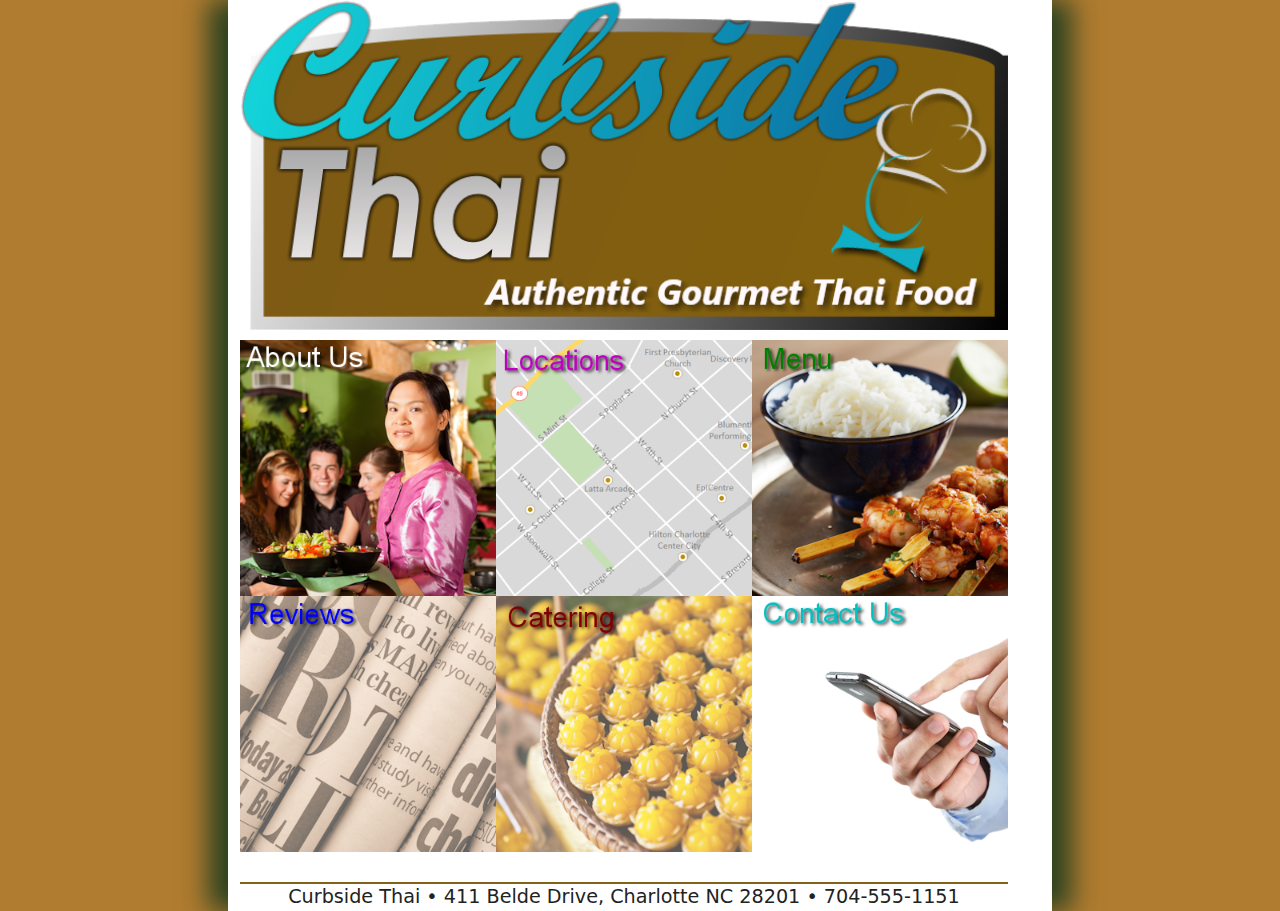
==== index.html @ 914c6540 "Initial commit" ====
<!DOCTYPE html>
<html>
<head>
	<title>Curbside Thai</title>
	<meta charset="utf-8">
	<meta name="viewport" content="width=divice-width, initial-scale=1">
	<link rel="stylesheet" type="text/css" href="css/base.css">
	<link rel="stylesheet" type="text/css" href="css/layout1.css">
</head>
<body>
	<header>
		<img src="img/logo.png" alt="Curbside Thai">
	</header>
	<nav>
		<a href="about.html"><img src="img/about.png" alt="About Us"></a>
		<a href="img/locations.html"><img src="img/locations.png" alt="Locations"></a>
		<a href="menu.html"><img src="img/menu.png" alt="Menu"></a>
		<a href="reviews.html"><img src="img/reviews.png" alt="Reviews"></a>
		<a href="catering.html"><img src="img/catering.png" alt="Catering"></a>
		<a href="contact.html"><img src="img/contact.png" alt="Contact Us"></a>
	</nav>
	<footer>
		Curbside Thai &#8226; 411 Belde Drive, Charlotte NC 28201 &#8226; 704-555-1151
	</footer>
</body>
</html>
---- css/base.css ----
/*
   New Perspectives on HTML5 and CSS3, 7th Edition
   Tutorial 1
   Tutorial Case
   Filename: base.css

   This file contains the base styles used by all pages in the website

*/


/* =============================================
	HTML5 structural elements
   =============================================
*/

article, aside, details, dl, figcaption, figure, footer, header, hgroup, main, nav, section {
	display: block;
}


/* =============================================
	Default colors, margins and sizing
   =============================================
*/

html {
	font-size: 100%;
	-webkit-text-size-adjust: 100%;
	-ms-text-size-adjust: 100%;
}
html, button, input, select, textarea {
	font-family: serif;
	color: #222;
}
body {
	margin: 0;
	font-size: 1em;
	line-height: 1.4;
}


/* =============================================
	Hypertext links
   =============================================
*/

a {
	color: #00e;
}
a:visited {
	color: #551a8b;
}
a:hover {
	color: #06e;
}
a:focus {
	outline: thin dotted;
}
a:hover, a:active {
	outline: 0;
}


/* =============================================
	Default font styles
   =============================================
*/

abbr[title] {
	border-bottom: 1px dotted;
}
b, strong {
	font-weight: bold;
}
blockquote {
	margin: 1em 40px;
}
dfn {
	font-style: italic;
}
hr {
	display: block;
	height: 1px;
	border: 0;
	border-top: 1px solid #ccc;
	margin: 1em 0;
	padding: 0;
}
ins {
	background: #ff9;
	color: #000;
	text-decoration: none;
}
mark {
	background: #ff0;
	color: #000;
	font-style: italic;
	font-weight: bold;
}
pre, code, kbd, samp {
	font-family: monospace, serif;
	_font-family: 'courier new', monospace;
	font-size: 1em;
}
pre {
	white-space: pre;
	white-space: pre-wrap;
	word-wrap: break-word;
}

small {
	font-size: 85%;
}
sub, sup {
	font-size: 75%;
	line-height: 0;
	position: relative;
	vertical-align: baseline;
}
sup {
	top: -0.5em;
}
sub {
	bottom: -0.25em;
}


/* =============================================
	Default list styles
   =============================================
*/

ul, ol {
	margin: 1em 0;
	padding: 0 0 0 40px;
}
dd {
	margin: 0 0 0 40px;
}
nav ul, nav ol {
	list-style: none;
	list-style-image: none;
	margin: 0;
	padding: 0;
}


/* =============================================
	Default styles for images and media
   =============================================
*/

img {
	border: 0;
	-ms-interpolation-mode: bicubic;
	vertical-align: middle;
}
figure {
	margin: 0;
}
audio, canvas, video {
	display: inline-block;
}


/* =============================================
	Default styles for web forms
   =============================================
*/

form {
	margin: 0;
}
fieldset {
	border: 0;
	margin: 0;
	padding: 0;
}
label {
	cursor: pointer;
}
legend {
	border: 0;
	padding: 0;
	white-space: normal;
}
button, input, select, textarea {
	font-size: 100%;
	margin: 0;
	vertical-align: baseline;
}
button, input {
	line-height: normal;
}
button, input[type="button"], input[type="reset"], input[type="submit"] {
	cursor: pointer;
	-webkit-appearance: button;
}
button[disabled], input[disabled] {
	cursor: default;
}
input[type="checkbox"], input[type="radio"] {
	box-sizing: border-box;
	padding: 0;
}
input[type="search"] {
	-webkit-appearance: textfield;
	-moz-box-sizing: content-box;
	-webkit-box-sizing: content-box;
	box-sizing: content-box;
}
input[type="search"]::-webkit-search-decoration, input[type="search"]::-webkit-search-cancel-button {
-webkit-appearance: none;
}
button::-moz-focus-inner, input::-moz-focus-inner {
border: 0;
padding: 0;
}
textarea {
	overflow: auto;
	vertical-align: top;
	resize: vertical;
}



/* =============================================
	Default styles for web tables
   =============================================
*/

table {
	border-collapse: collapse;
	border-spacing: 0;
}
td, th {
	vertical-align: top;
}
---- css/layout1.css ----
@charset "utf-8";

html {
	height: 100%;
}
img, object, embed, video {
	max-width: 100%;
}
header {
	margin-bottom: 10px;
	width: 96%;
}

header img {
	width: 100%;
}

body {
	margin-left: auto;
	margin-right: auto;
	width: 81.9%;
	padding-left: 4.55%;
	padding-right: 4.55%;
	clear: none;
	float: none;
	min-height: 100%;
}

nav a {
	clear: both;
	margin-left: 0;
	width: 96%;
	float: left;
	display: block;
	height: 50px;
	overflow: hidden;
	margin-bottom: 5px;
}

nav a:last-of-type {
	margin-bottom: 30px;
}

nav a img {
	display: block;
	width: 100%;
}

footer {
	width: 96%;
	clear: left;
	text-align: center;
	font-size: 0.45em;
	margin-top: 30px;
	border-top: 2px solid rgba(128,98,26,1.00);
	font-family: Segoe, "Segoe UI", "DejaVu Sans", "Trebuchet MS", Verdana, sans-serif;
}

@media only screen and (min-width: 481px) {
	body {
		width: 91.14%;
		padding-left: 0.93%;
		padding-right: 0.93%;
		clear: none;
		float: none;
		margin-left: auto;
	}

	nav a {
		width: 32%;
		height: auto;
		float: left;
		clear: none;
		overflow: visible;
		margin-bottom: 0px;
	}

	nav a img {
		width: 100%;
		height: 100%;
	}

	nav a:nth-of-type(4) {
		clear: left;
	}

	footer {
		font-size: 0.8em;
	}
}

@media only screen and (min-width: 769px) {
	html {
		background-color: rgba(176,124,48,1.00);
		margin: 0px auto;
	}

	body {
		width: 88.2%;
		max-width: 800px;
		padding-left: 0.9%;
		padding-right: 0.9%;
		margin: auto;
		clear: none;
		float: none;
		margin-left: auto;
		background-color: white;
		-moz-box-shadow: rgba(31, 61, 31, 0.9) 20px 0px 25px,  rgba(31, 61, 31, 0.9) -20px 0px 25px;
		-webkit-box-shadow: rgba(31, 61, 31, 0.9) 20px 0px 25px,  rgba(31, 61, 31, 0.9) -20px 0px 25px;
		box-shadow: rgba(31, 61, 31, 0.9) 20px 0px 25px,  rgba(31, 61, 31, 0.9) -20px 0px 25px
	}

	footer {
		font-size: 1.2em;
	}
}
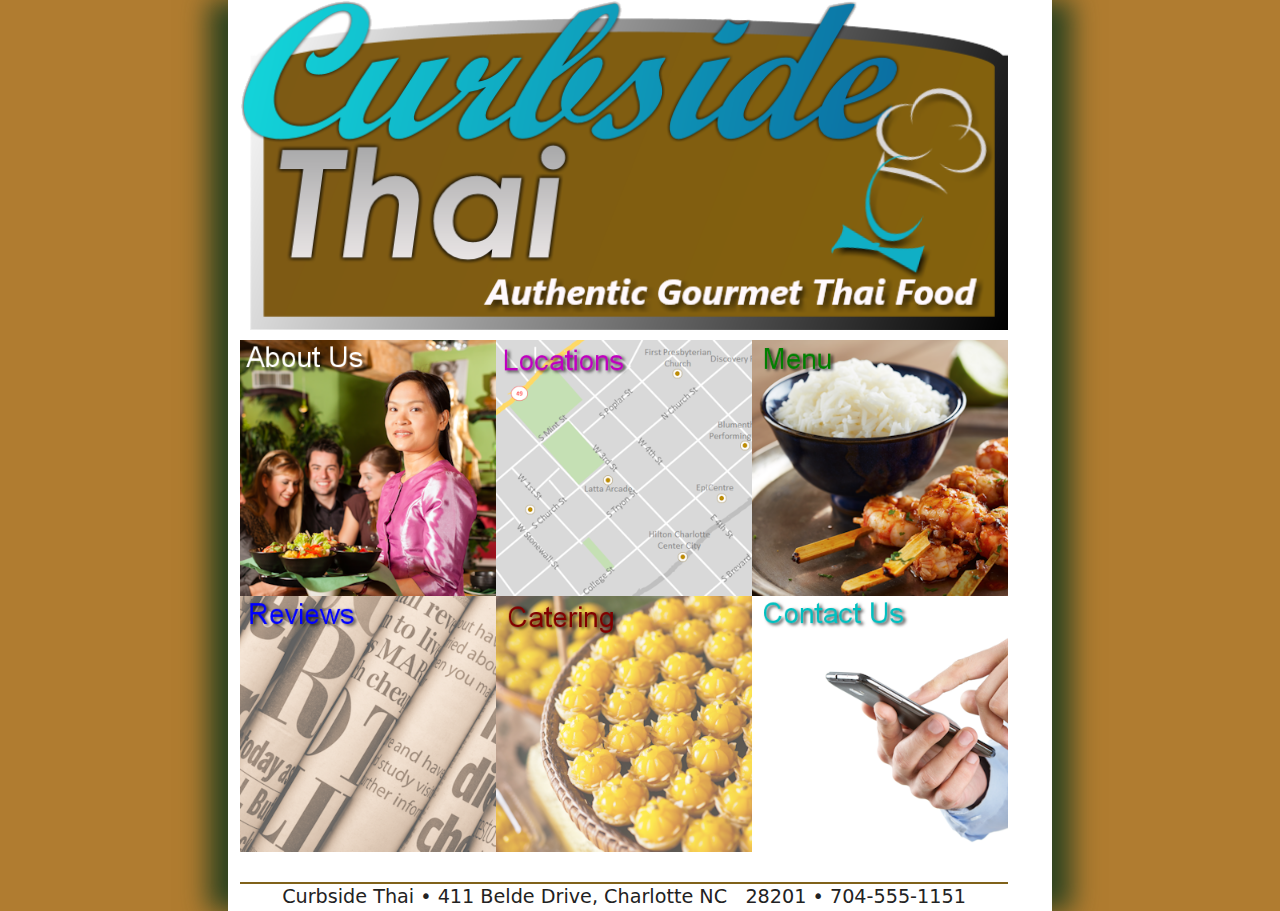
==== commit c463a97c: "Create the reviews page" ====
--- a/index.html
+++ b/index.html
@@ -20,7 +20,7 @@
 		<a href="contact.html"><img src="img/contact.png" alt="Contact Us"></a>
 	</nav>
 	<footer>
-		Curbside Thai &#8226; 411 Belde Drive, Charlotte NC 28201 &#8226; 704-555-1151
-	</footer>
+		Curbside Thai &#8226; 411 Belde Drive, Charlotte NC &nbsp; 28201 &#8226; 704-555-1151
+	 </footer>
 </body>
 </html>--- a/css/layout1.css
+++ b/css/layout1.css
@@ -1,4 +1,20 @@
 @charset "utf-8";
+/*
+   New Perspectives on HTML5 and CSS3, 7th Edition
+   Tutorial 1
+   Tutorial Case
+   Filename: ct_layout1.css
+
+   This file contains the layout styles used in the ct_start.html page.
+
+*/
+
+/* =============================================
+	Base layout styles used by mobile devices
+	up to 480px and cascaded to larger devices 
+	unless superceded by other styles.
+   =============================================
+*/
 
 html {
 	height: 100%;
@@ -25,7 +41,6 @@
 	float: none;
 	min-height: 100%;
 }
-
 nav a {
 	clear: both;
 	margin-left: 0;
@@ -56,6 +71,14 @@
 	font-family: Segoe, "Segoe UI", "DejaVu Sans", "Trebuchet MS", Verdana, sans-serif;
 }
 
+
+/* =============================================
+	Tablet layout styles used by devices
+	481px to 768px and cascaded to larger 
+	devices.
+   =============================================
+*/
+
 @media only screen and (min-width: 481px) {
 	body {
 		width: 91.14%;
@@ -65,7 +88,6 @@
 		float: none;
 		margin-left: auto;
 	}
-
 	nav a {
 		width: 32%;
 		height: auto;
@@ -74,7 +96,6 @@
 		overflow: visible;
 		margin-bottom: 0px;
 	}
-
 	nav a img {
 		width: 100%;
 		height: 100%;
@@ -89,12 +110,17 @@
 	}
 }
 
+/* =============================================
+	Desktop layout styles used by  devices
+	769px and larger.
+   =============================================
+*/
+
 @media only screen and (min-width: 769px) {
 	html {
 		background-color: rgba(176,124,48,1.00);
 		margin: 0px auto;
 	}
-
 	body {
 		width: 88.2%;
 		max-width: 800px;
@@ -109,7 +135,6 @@
 		-webkit-box-shadow: rgba(31, 61, 31, 0.9) 20px 0px 25px,  rgba(31, 61, 31, 0.9) -20px 0px 25px;
 		box-shadow: rgba(31, 61, 31, 0.9) 20px 0px 25px,  rgba(31, 61, 31, 0.9) -20px 0px 25px
 	}
-
 	footer {
 		font-size: 1.2em;
 	}
